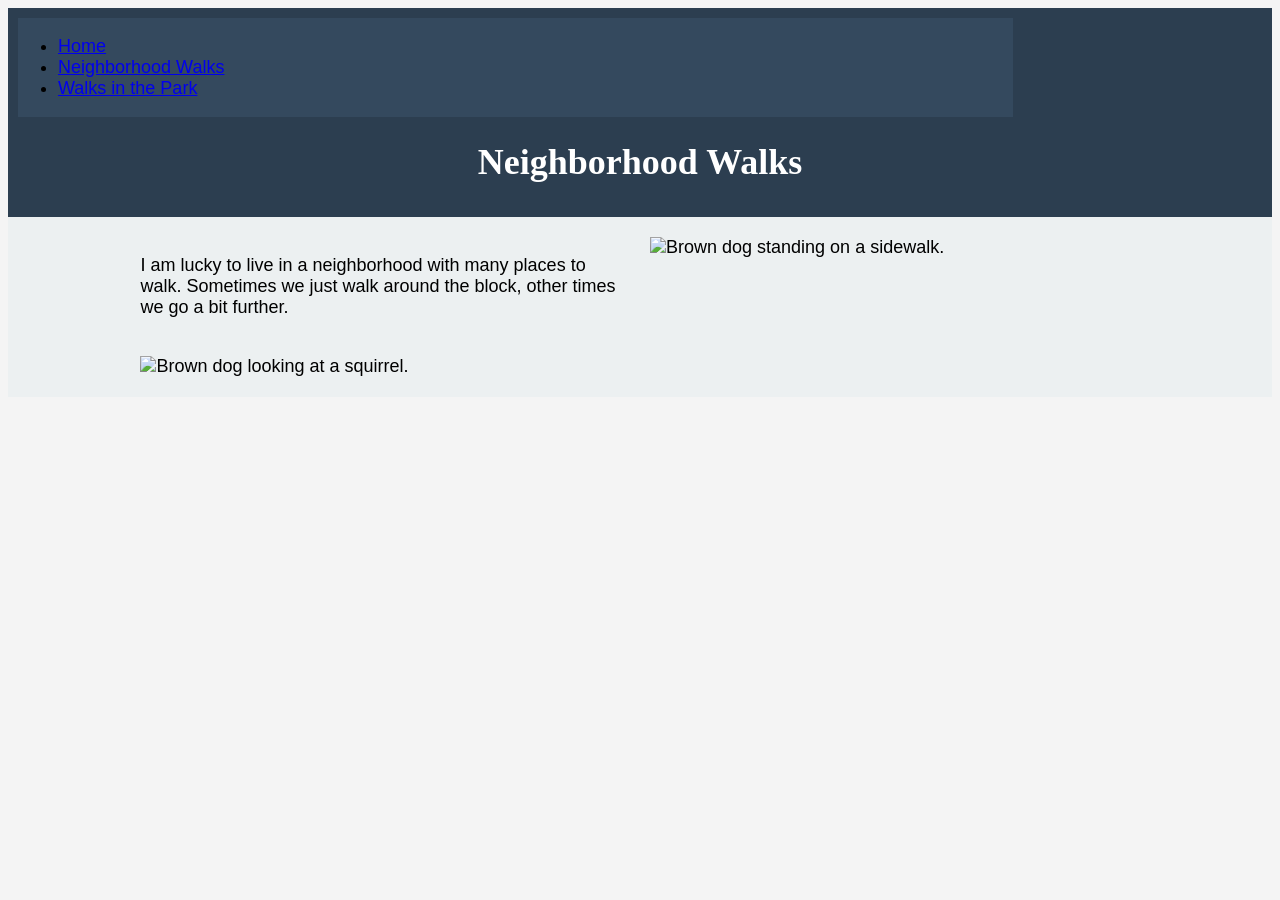
==== CSS-week2-HW2/neighborhood.html @ 8b1af49b "Create neighborhood.html" ====
<!DOCTYPE html>
<html lang="en">
<head>
    <meta charset="UTF-8">
    <title>Neighborhood Walk</title>
    <link rel="stylesheet" href="css/style.css">
</head>
<body>
    <a href="#main-content" class="skip-link">Skip to Main Content</a>
    <header>
        <nav>
            <ul>
                <li><a href="index.html">Home</a></li>
                <li><a href="neighborhood.html">Neighborhood Walks</a></li>
                <li><a href="parks.html">Walks in the Park</a></li>
            </ul>
        </nav>
        <h1>Neighborhood Walks</h1>
    </header>
    <main id="main-content" class="grid">
        <p>I am lucky to live in a neighborhood with many places to walk. Sometimes we just walk around the block, other times we go a bit further.</p>
        <img src="images/Bacon_neighborhood.jpg" alt="Brown dog standing on a sidewalk.">
        <img src="images/Bacon_neighborhood2.jpg" alt="Brown dog looking at a squirrel.">
    </main>
</body>
</html>
---- CSS-week2-HW2/css/style.css ----
/* --- ESTILOS BASE --- */
body {
    font-family: 'Segoe UI', Tahoma, Geneva, Verdana, sans-serif;
    font-size: 18px;
    background-color: #f4f4f4;
}

header {
    background-color: #2c3e50;
    padding: 10px;
}

main {
    background-color: #ecf0f1;
    padding: 20px;
}

h1 {
    text-align: center;
    font-family: Georgia, serif;
    color: #ffffff;
}

/* --- REQUISITOS TAREA 2 --- */

/* 1. Comentar el estilo existente para el elemento li */
/* li {
    display: inline-block;
    width: 150px;
} 
*/

/* 2. Nav como inline-block y anchura del 80% */
nav {
    background-color: #34495e;
    display: inline-block;
    width: 80%;
}

/* 3. Selector descendente: Imagen dentro de nav al 10% */
nav img {
    width: 10%;
}

/* 4. Clase Grid (2 columnas de 40%) */
.grid {
    display: grid;
    grid-template-columns: 40% 40%;
    justify-content: center;
    align-items: start;
    row-gap: 20px;
    column-gap: 20px;
}

/* 5. Selector descendente: Imágenes dentro de grid al 100% */
.grid img {
    width: 100%;
}

/* 6. Clase Flex */
.flex {
    display: flex;
    flex-wrap: wrap;
    justify-content: space-evenly;
}

/* Estilo para el enlace de salto (Skip link) */
.skip-link {
    position: absolute;
    left: -10000px;
    top: auto;
    width: 1px;
    height: 1px;
    overflow: hidden;
}

.skip-link:focus {
    position: static;
    width: auto;
    height: auto;
    background-color: #ffffff;
    padding: 10px;
    border: 2px solid #000;
}
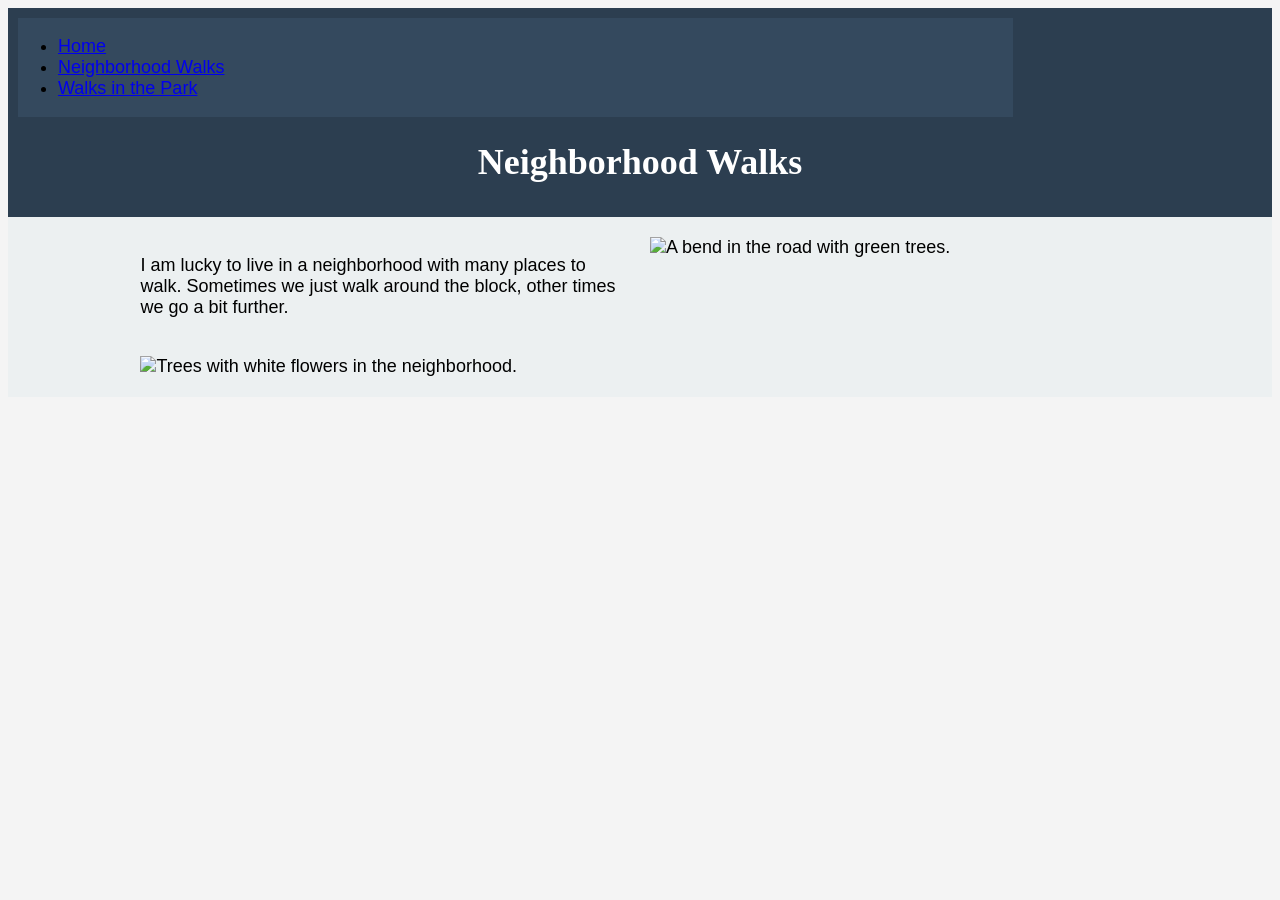
==== commit 8b8b8447: "Update neighborhood.html" ====
--- a/CSS-week2-HW2/neighborhood.html
+++ b/CSS-week2-HW2/neighborhood.html
@@ -1,3 +1,4 @@
+
 <!DOCTYPE html>
 <html lang="en">
 <head>
@@ -19,8 +20,8 @@
     </header>
     <main id="main-content" class="grid">
         <p>I am lucky to live in a neighborhood with many places to walk. Sometimes we just walk around the block, other times we go a bit further.</p>
-        <img src="images/Bacon_neighborhood.jpg" alt="Brown dog standing on a sidewalk.">
-        <img src="images/Bacon_neighborhood2.jpg" alt="Brown dog looking at a squirrel.">
+        <img src="bend_in_the_road.png" alt="A bend in the road with green trees.">
+        <img src="blooming_trees.png" alt="Trees with white flowers in the neighborhood.">
     </main>
 </body>
 </html>
